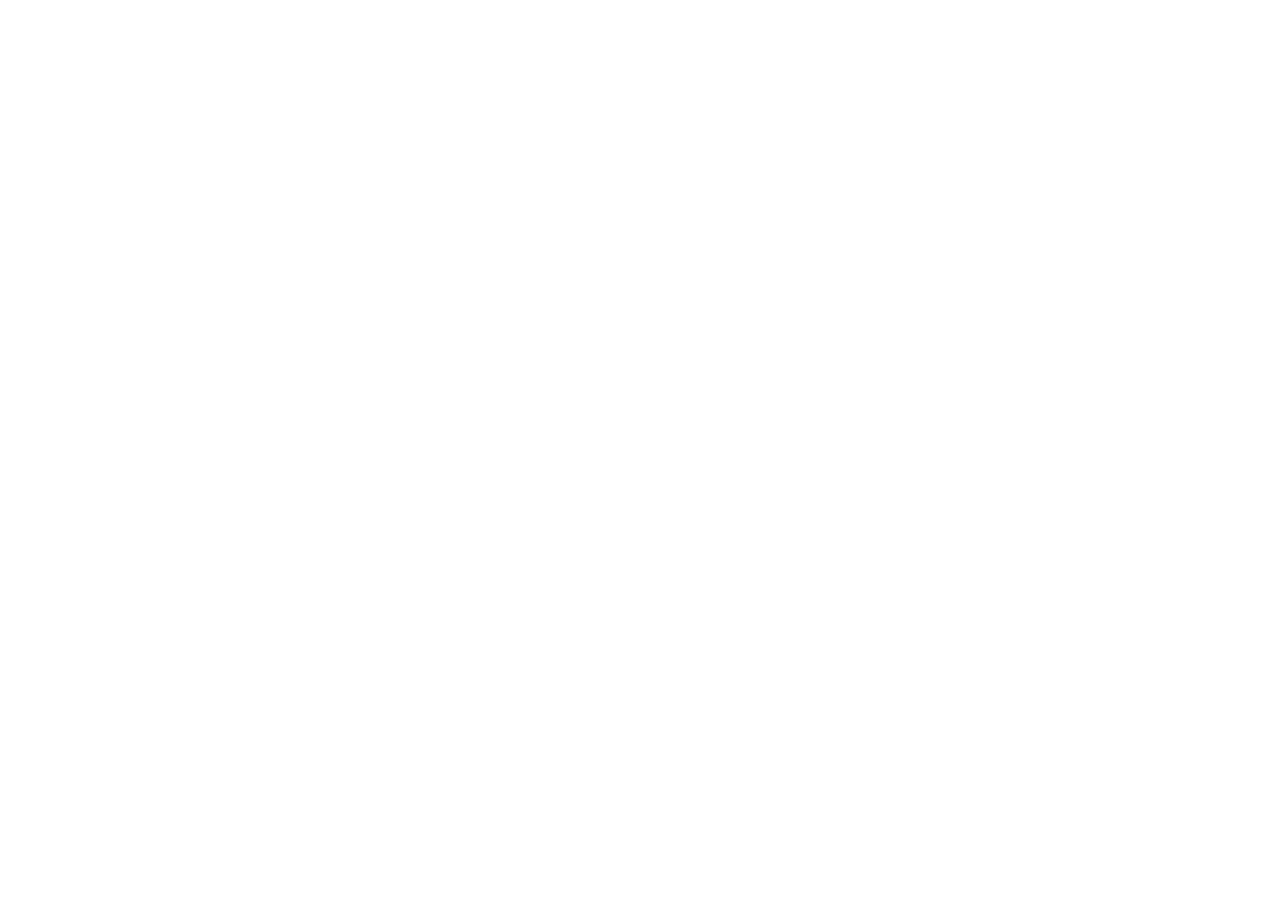
==== contact.html @ 2685e94b "work in progress..." ====
<!DOCTYPE html>
<html lang="en">
<head>
    <meta charset="UTF-8">
    <meta name="viewport" content="width=device-width, initial-scale=1.0">
    <meta http-equiv="X-UA-Compatible" content="ie=edge">
    <title>Document</title>
</head>
<body>
    
</body>
</html>
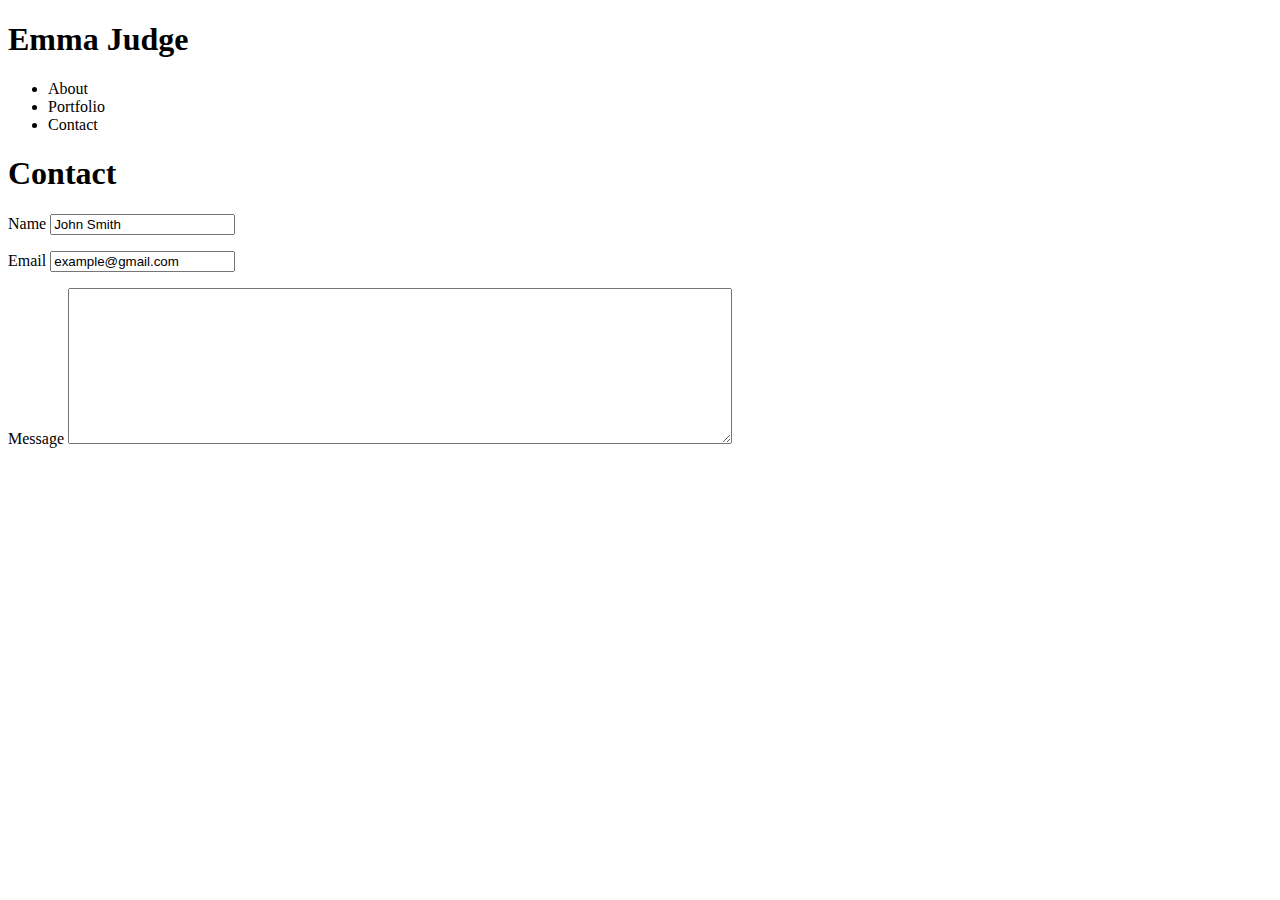
==== commit 4b0b0e8d: "contact html done" ====
--- a/contact.html
+++ b/contact.html
@@ -7,6 +7,50 @@
     <title>Document</title>
 </head>
 <body>
+    <div class=”container”>
+        <header>
+            <div id=”headerid”>
+                <h1> Emma Judge</h1>
+            </div>
+
+            <div id= "nav">
+                <ul>
+                    <li>About</li>
+                    <li>Portfolio</li>
+                    <li>Contact</li>
+                </ul>
+            </div>
+        </header>
+    </div>
+    
+    <div id=”main”>
+        <div class=”container”>
+            <div id="relative box">
+                <h1>Contact</h1>
+                    <form>
+                        <p>
+                            <label>Name</label>
+                            <input type = "text" value = "John Smith"/>
+                        </p>
+                        <p>
+                            <label>Email</label>
+                            <input type = "text" value = "example@gmail.com"/>
+                        </p>
+                        <p>
+                            <label>Message</label>
+                                    <textarea rows = "10"
+                                              cols = "80">
+                                    </textarea>
+                        </p>
+                    </form>
+            </div>
+        </div>    
+    </main>
+    
+    <footer>
+        <div id=”footerid”>
+        </div>
+    </footer>
     
 </body>
 </html>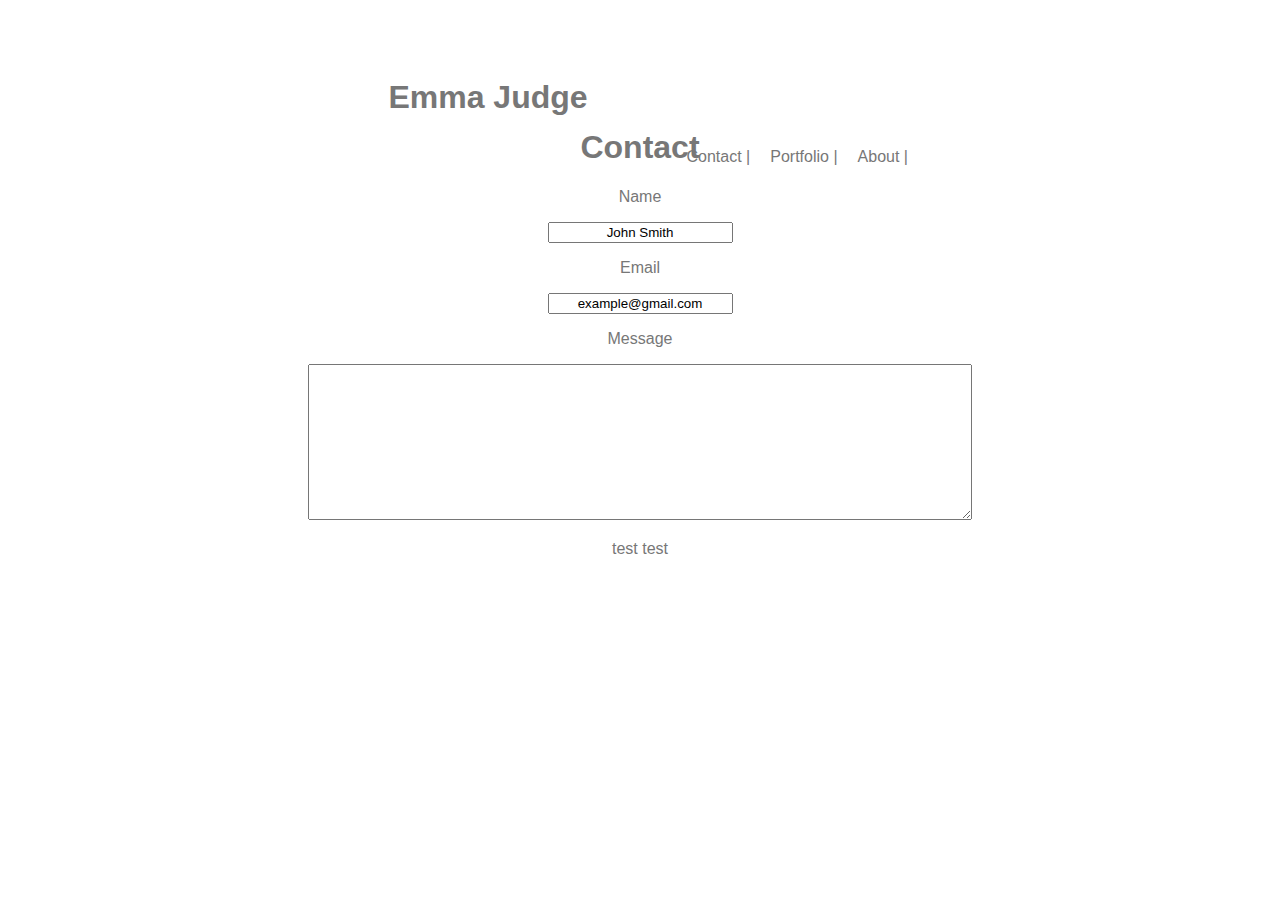
==== commit 3c6bdca1: "updated css" ====
--- a/contact.html
+++ b/contact.html
@@ -4,13 +4,15 @@
     <meta charset="UTF-8">
     <meta name="viewport" content="width=device-width, initial-scale=1.0">
     <meta http-equiv="X-UA-Compatible" content="ie=edge">
-    <title>Document</title>
+    <title>Contact</title>
+    <!-- <link rel="stylesheet" href="assets/css/reset.css"> -->
+    <link rel="stylesheet" href="assets/css/style.css">
 </head>
 <body>
     <div class=”container”>
         <header>
             <div id=”headerid”>
-                <h1> Emma Judge</h1>
+                <h1>Emma Judge</h1>
             </div>
 
             <div id= "nav">
@@ -22,26 +24,22 @@
             </div>
         </header>
     </div>
+
+    <div class="clearfix"></div>
     
     <div id=”main”>
         <div class=”container”>
             <div id="relative box">
                 <h1>Contact</h1>
                     <form>
-                        <p>
-                            <label>Name</label>
-                            <input type = "text" value = "John Smith"/>
-                        </p>
-                        <p>
-                            <label>Email</label>
-                            <input type = "text" value = "example@gmail.com"/>
-                        </p>
-                        <p>
-                            <label>Message</label>
-                                    <textarea rows = "10"
-                                              cols = "80">
-                                    </textarea>
-                        </p>
+                        <p><label>Name</label></p>
+                        <p><input type = "text" value = "John Smith"/></p>
+
+                        <p><label>Email</label></p>
+                        <p><input type = "text" value = "example@gmail.com"/></p>
+                        
+                        <p><label>Message</label></p>
+                            <textarea rows = "10" cols = "80"></textarea>
                     </form>
             </div>
         </div>    
@@ -49,6 +47,7 @@
     
     <footer>
         <div id=”footerid”>
+            <p>test test</p>
         </div>
     </footer>
     
--- a/assets/css/style.css
+++ b/assets/css/style.css
@@ -0,0 +1,81 @@
+* {
+    box-sizing: border-box;
+    text-align: center;
+}
+
+.container{
+    margin: 0 auto;
+    width: 960px;
+    position: relative;
+}
+ 
+body{
+    font-family: 'Arial', 'Helvetica Neue', Helvetica, sans-serif;
+    color: #777777;
+}
+#main{
+    background-image: link to image file;
+    width: 100%;
+}
+    
+header{
+    height: 100px;
+    float: left;
+    padding: 50px;
+    width: 960px;
+}
+    
+#headerid{
+    font-family: Georgia, 'Times New Roman', Times, serif;
+    font-size: 40px;
+    font-weight: bold;
+    text-align: center;
+    float: left;
+    height: 55px;
+    width: 280px;
+    padding: 20px;
+    background-color: #4aaaa5;
+    color: #ffffff;
+}
+
+#nav{
+    font-family: 'Arial', 'Helvetica Neue', Helvetica, sans-serif;
+    color: #777777;
+    float: right;
+    border: 30px;
+}
+
+li{
+    float: right;
+    padding: 10px;
+}
+
+#nav ul{
+    margin: 0;
+    padding: 0;
+}
+
+#nav ul li{
+    list-style-type: none;
+    display: inline;
+}
+
+#nav li:after{
+    content: " | ";
+}
+
+/* .hline:after{ 
+    width:100%; height:1px; background: #fff; content:"" 
+} */
+
+.clearfix{
+    clear: both;
+}    
+
+#footerid{
+    border: 1px;
+    background-color: #666666;
+    height: 80px;
+    width: 100%;
+    position: fixed;
+}